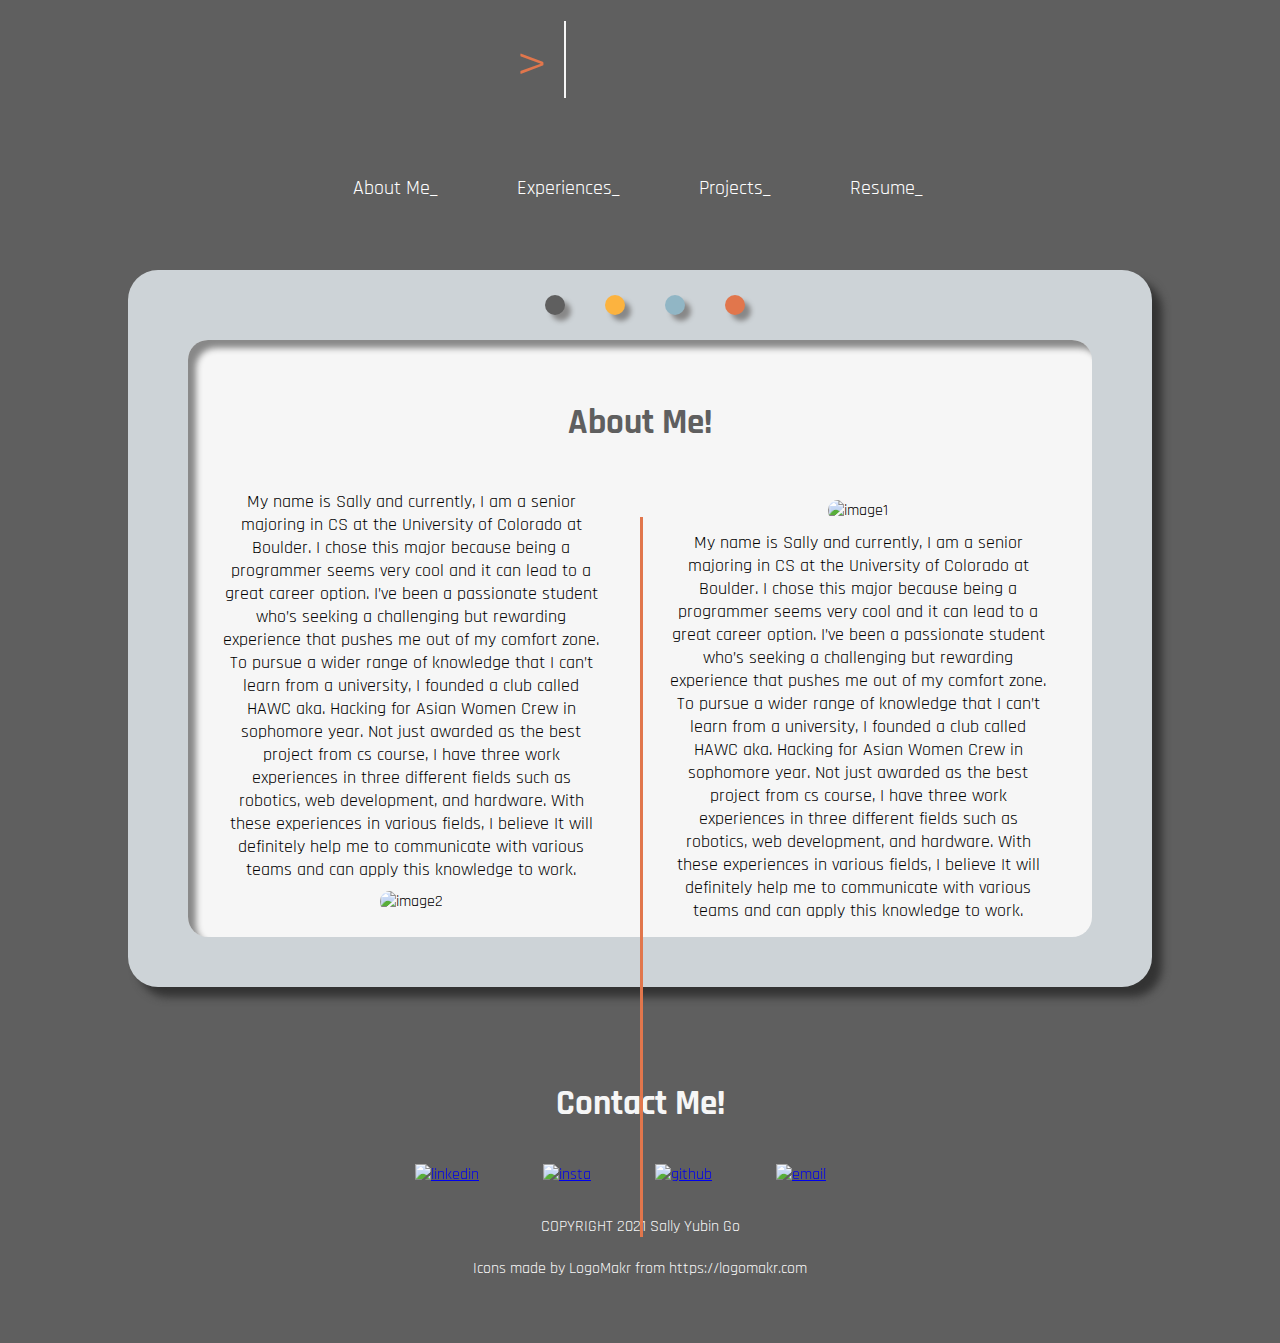
==== index.html @ a29adfc1 "push" ====
<!DOCTYPE html>
<html>
  <head>
    <title>Sally Go</title>
    <link rel="stylesheet" href="aboutme.css">
    <link rel="preconnect" href="https://fonts.googleapis.com">
    <link rel="preconnect" href="https://fonts.gstatic.com" crossorigin>
    <link href="https://fonts.googleapis.com/css2?family=Rajdhani&family=Supermercado+One&display=swap" rel="stylesheet">
    <meta name="viewport" content="width=device-width, initial-scale=1">
  </head>
  <body>
    <!-- Whole Screen div-->
    <div class="content">
      <div class = "wrapper">

        <ul class="dynamic-txts">
          <!-- <div class="static-txt"> > </div> -->
          <li><span class="static-txt"> > </span><span class="dynamic">Sally Go_ </span></li>
          <li><span class="static-txt"> > </span><span class="dynamic">Yubin Go_ </span></li>
          <li><span class="static-txt"> > </span><span class="dynamic">Software Engineer_</span></li>
          <li><span class="static-txt"> > </span><span class="dynamic">Fullstack Developer_</span></li>
        </ul>
      </div>
      <div id="menu">
        <a href = "index.html" class="butt">About Me_</a>
        <a href = "experiences.html" class="butt">Experiences_</a>
        <a href = "projects.html" class="butt">Projects_</a>
        <a href = "resumes.html" class="butt">Resume_</a>
      </div>
      <div id="content1">
        <div class="dotdot">
          <div class="dot" id="dot1"></div>
          <div class="dot" id="dot2"></div>
          <div class="dot" id="dot3"></div>
          <div class="dot" id="dot4"></div>
        </div>
        <div id="content2">
          <h2 class="header">About Me!</h2>
          <div id="col1">
          <p> My name is Sally and currently, I am a senior majoring in CS at the University of Colorado at Boulder.
             I chose this major because being a programmer seems very cool and it can lead to a great career option.
             I’ve been a passionate student who’s seeking a challenging but rewarding experience that pushes me out of my comfort zone.
             To pursue a wider range of knowledge that I can’t learn from a university, I founded a club called HAWC aka. Hacking for Asian Women Crew in sophomore year.
             Not just awarded as the best project from cs course,  I have three work experiences in three different fields such as robotics, web development, and hardware.
              With these experiences in various fields, I believe It will definitely help me to communicate with various teams and can apply this knowledge to work.
            </p>
            <img src="https://github.com/yugo9081/Sally_Yubin_Go/blob/main/img/image3.jpg?raw=true" class="image2" alt="image2">
        </div>
        <div class="border1"></div>
        <div id="col2">
          <img src="https://avatars.githubusercontent.com/u/54964332?v=4" class="image1" alt="image1">
          <p> My name is Sally and currently, I am a senior majoring in CS at the University of Colorado at Boulder.
             I chose this major because being a programmer seems very cool and it can lead to a great career option.
             I’ve been a passionate student who’s seeking a challenging but rewarding experience that pushes me out of my comfort zone.
             To pursue a wider range of knowledge that I can’t learn from a university, I founded a club called HAWC aka. Hacking for Asian Women Crew in sophomore year.
             Not just awarded as the best project from cs course,  I have three work experiences in three different fields such as robotics, web development, and hardware.
              With these experiences in various fields, I believe It will definitely help me to communicate with various teams and can apply this knowledge to work.
            </p>
      </div>
        </div>
      </div>
    </div>
    <div id="footer">
      <h3 class="contactme">Contact Me!</h3>
      <div class="contact">
        <a class="icon" href="https://www.linkedin.com/in/sally-yubin-go/">
          <img src="https://github.com/yugo9081/Sally_Yubin_Go/blob/main/img/linkedin.png?raw=true" alt="linkedin" width="80">
        </a>
        <a class="icon" href="https://www.instagram.com/sally_bin_go/">
          <img src="https://github.com/yugo9081/Sally_Yubin_Go/blob/main/img/insta.png?raw=true" alt="insta" width="80">
        </a>
        <a class="icon" href="https://github.com/yugo9081">
          <img src="https://github.com/yugo9081/Sally_Yubin_Go/blob/main/img/github.png?raw=true" alt="github" width="80">
        </a>

        <a class="icon" href="mailto:go6342410@gmail.com">
          <img src="https://github.com/yugo9081/Sally_Yubin_Go/blob/main/img/email.png?raw=true" alt="email" width="80">
        </a>
      </div>
      <br>
      <div id="copyright"> COPYRIGHT 2021 Sally Yubin Go </div>
      <br>
      <div class="urlIcon">Icons made by LogoMakr from https://logomakr.com </div>
    </footer>
  </body>

</html>
---- aboutme.css ----
*{
  font-family: 'Rajdhani', sans-serif;
  margin: 0;
  padding: 0;
  box-sizing: border-box;
}

body{
  background-color: #5F5F5F;
  /* display: flex; */
  align-items: center;
  text-align: center;
}

#menu{
  overflow: hidden;
  text-align: center;
  display: inline-flex;
  margin: 0 auto;
  font-size: 20px;
  margin-top: 50px;
  margin-bottom: 35px;
}

#menu a {
  float: left;
  display: block;
  color: white;
  text-align: center;
  padding: 14px 30px;
  text-decoration: none;
  border-radius: 30px;
  margin-right: 20px;
  cursor: pointer;
  margin-bottom: 20px;
}

#menu a:hover{
  background-color: #FCB33F;
  color: #F6F6F6;
  -moz-box-shadow: 7px 7px 5px #333;
  -webkit-box-shadow: 7px 7px 5px #333;
  box-shadow: 7px 7px 5px #333;

}

#menu a:active{
  background-color: #5F5F5F;
  border: 2px solid #FCB33F;
  -moz-box-shadow: 7px 7px 5px #333;
  -webkit-box-shadow: 7px 7px 5px #333;
  box-shadow: 7px 7px 5px #333;
  color: #FCB33F;
}

#col1, #col2 {
  float: left;
  width: 45%;
  padding: 15px;
  text-align: center;
  margin-top: 30px;
  margin-left: 20px;
  margin-right: 20px;
}
.image1{
  width:100%;
  height: 100%;
  border-radius: 20px;
  padding: 10px;
}

.image2{
  width:100%;
  height: 100%;
  border-radius: 20px;
  padding: 10px;
}

@media screen and (max-width:600px) {
    .col1, .col2{
        width: 50%;
    }
}
@media screen and (max-width:400px) {
    .col1, .col2{
        width: 100%;
    }
}

.wrapper{
  display: inline;
  padding: 15px;
  text-align: center;
  width:100%;
  height: 120px;

}
.static-txt{
  font-size: 60px;
  color: #E1764C;
  font-weight: 400;
  position: relative;
}
.dynamic-txts{
  margin-left: 15px;
  height: 90px;
  line-height: 90px;
  overflow: hidden;
}

.dynamic{
  list-style: none;
  font-size: 60px;
  font-weight: 500;
  color: #F6F6F6;
  position: relative;
  top: 0;
  animation: slide 8s steps(4) infinite;
}
@keyframes slide {
    100%{
      top: -360px;
    }
}

.dynamic::after{
  content: "";
  position: absolute;
  left: 0;
  height: 100%;
  width: 100%;
  border-left: 2px solid #F6F6F6;
  animation: typing 2s steps(12) infinite;
  background: #5F5F5F;
}

@keyframes typing {
    100%{
      left: 100%;
      margin: 0 -3px 0 35px;
    }
}

#content1 {
  display: inline-flex;
  background-color: #CDD3D7;
  padding-left: 40px;
  padding-right: 40px;
  padding-top: 50px;
  padding-bottom: 30px;
  border-radius: 30px;
  height: 80%;
  width: 80%;
  -moz-box-shadow: 10px 10px 8px #333;
  -webkit-box-shadow: 10px 10px 8px #333;
  box-shadow: 10px 10px 8px #333;
  margin-bottom: 30px;
}
#content2 {
  display: inline-block;
  background: #F6F6F6;
  margin-left: 20px;
  margin-right: 20px;
  margin-top: 20px;
  margin-bottom: 20px;
  border-radius: 20px;
  /* padding: 20px; */
  -moz-box-shadow: inset 8px 8px 6px #888;
  -webkit-box-shadow: inset 8px 8px 6px #888;
  box-shadow: inset 8px 8px 6px #888;
  position:relative;
  width: 97%;

}

.border1{
  border-left:3px solid #E1764C;
  height: 720px;
  position:absolute;
  /* top: 40%; */
  left: 50%;
  /* padding-top: 40px; */
  margin-top: 8%;
}

.header {
  font-size: 35px;
  color: #5F5F5F;
  position: relative;
  padding-top: 60px;
}

.header::after {
  content: "";
  position: absolute;
  /* align-items: center;
  justify-content: center; */
  left:45%;
  bottom: 0;
  width: 10%;
  height: 0px;
}

p {
  font-size: 18px;
}

.dotdot{
  display: flex;
  position: absolute;
  height: auto;
  left: 43%;
  margin: -25px 0 0 -25px;
}
.dot{
  height: 20px;
  width: 20px;
  border-radius: 50%;

  display: inline-block;
  /* vertical-align: middle; */
  margin-left: 20px;
  margin-right: 20px;
  -moz-box-shadow: 6px 6px 5px #888;
  -webkit-box-shadow: 6px 6px 5px #888;
  box-shadow: 6px 6px 5px #888;

}

#dot1{
  background-color: #5F5F5F;
}
#dot2{
  background-color: #FCB33F;
}
#dot3{
  background-color: #91B6C5;
}
#dot4{
  background-color: #E1764C;
}

.contact a{
  padding: 12px 50px 10px 10px;
  display: inline-block;
  align-content: center;
}

.icon{
  vertical-align: middle;
  transform: perspective(1px) translateZ(0);
  box-shadow: 0 0 1px rgb(0 0 0 / 0%);
}

a {
  cursor: pointer;
  margin: 0 0px;
}
.contactme{
  font-size: 35px;
  margin-top: 5%;
  margin-bottom: 2%;
}
#footer{
  color: #F6F6F6;
}

.urlIcon{
  margin-bottom: 5%;
}
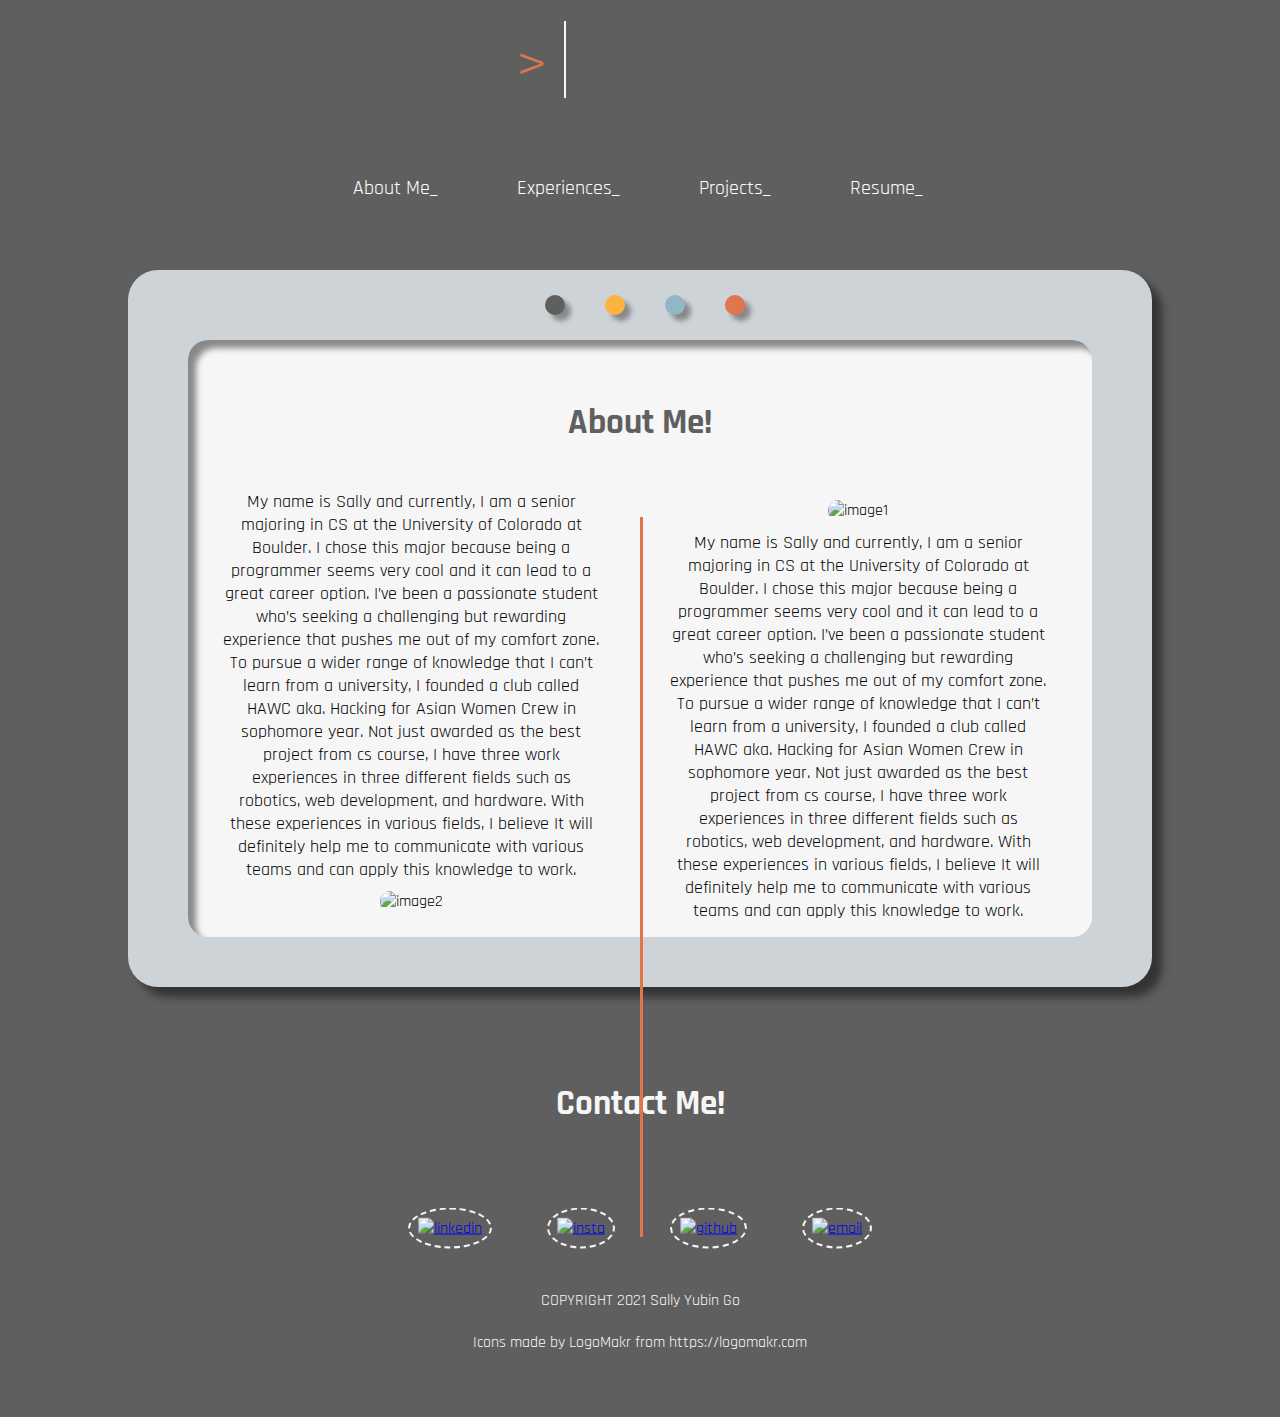
==== commit 6c463776: "footer" ====
--- a/index.html
+++ b/index.html
@@ -63,17 +63,17 @@
     <div id="footer">
       <h3 class="contactme">Contact Me!</h3>
       <div class="contact">
-        <a class="icon" href="https://www.linkedin.com/in/sally-yubin-go/">
+        <a class="icon"  target="_parent" href="https://www.linkedin.com/in/sally-yubin-go/"><span class="fa fa-facebook-square"></span>
           <img src="https://github.com/yugo9081/Sally_Yubin_Go/blob/main/img/linkedin.png?raw=true" alt="linkedin" width="80">
         </a>
-        <a class="icon" href="https://www.instagram.com/sally_bin_go/">
+        <a class="icon"  target="_parent" href="https://www.instagram.com/sally_bin_go/"><span class="fa fa-facebook-square"></span>
           <img src="https://github.com/yugo9081/Sally_Yubin_Go/blob/main/img/insta.png?raw=true" alt="insta" width="80">
         </a>
-        <a class="icon" href="https://github.com/yugo9081">
+        <a class="icon"  target="_parent" href="https://github.com/yugo9081" ><span class="fa fa-facebook-square"></span>
           <img src="https://github.com/yugo9081/Sally_Yubin_Go/blob/main/img/github.png?raw=true" alt="github" width="80">
         </a>
 
-        <a class="icon" href="mailto:go6342410@gmail.com">
+        <a class="icon"  target="_parent" href="mailto:go6342410@gmail.com" ><span class="fa fa-facebook-square"></span>
           <img src="https://github.com/yugo9081/Sally_Yubin_Go/blob/main/img/email.png?raw=true" alt="email" width="80">
         </a>
       </div>
@@ -81,7 +81,7 @@
       <div id="copyright"> COPYRIGHT 2021 Sally Yubin Go </div>
       <br>
       <div class="urlIcon">Icons made by LogoMakr from https://logomakr.com </div>
-    </footer>
+    </div>
   </body>
 
 </html>
--- a/aboutme.css
+++ b/aboutme.css
@@ -239,19 +239,43 @@
 #dot4{
   background-color: #E1764C;
 }
-
+.contact{
+  transform: translateY(-50%);
+  margin-top: 8%;
+}
 .contact a{
-  padding: 12px 50px 10px 10px;
   display: inline-block;
   align-content: center;
+  margin-left: 2%;
+  margin-right: 2%;
 }
 
 .icon{
+    /* padding: 12px 50px 10px 10px; */
   vertical-align: middle;
-  transform: perspective(1px) translateZ(0);
-  box-shadow: 0 0 1px rgb(0 0 0 / 0%);
-}
-
+  /* transform: perspective(1px) translateZ(0); */
+  /* box-shadow: 0 0 1px rgb(0 0 0 / 0%); */
+  border-radius: 50%;
+  padding: 8px;
+  border: 2.8px dashed #F6F6F6;
+  background-clip: content-box;
+  transition: 0.7s;
+
+}
+
+.icon span{
+  display: block;
+  position: absolute;
+  text-align: center;
+  transform: translate(-50%, -50%);
+}
+
+.icon:hover{
+  padding: 13px;
+  color: white;
+  /* margin: 10px; */
+  transform: translateX(5px) rotate(360deg);
+}
 a {
   cursor: pointer;
   margin: 0 0px;
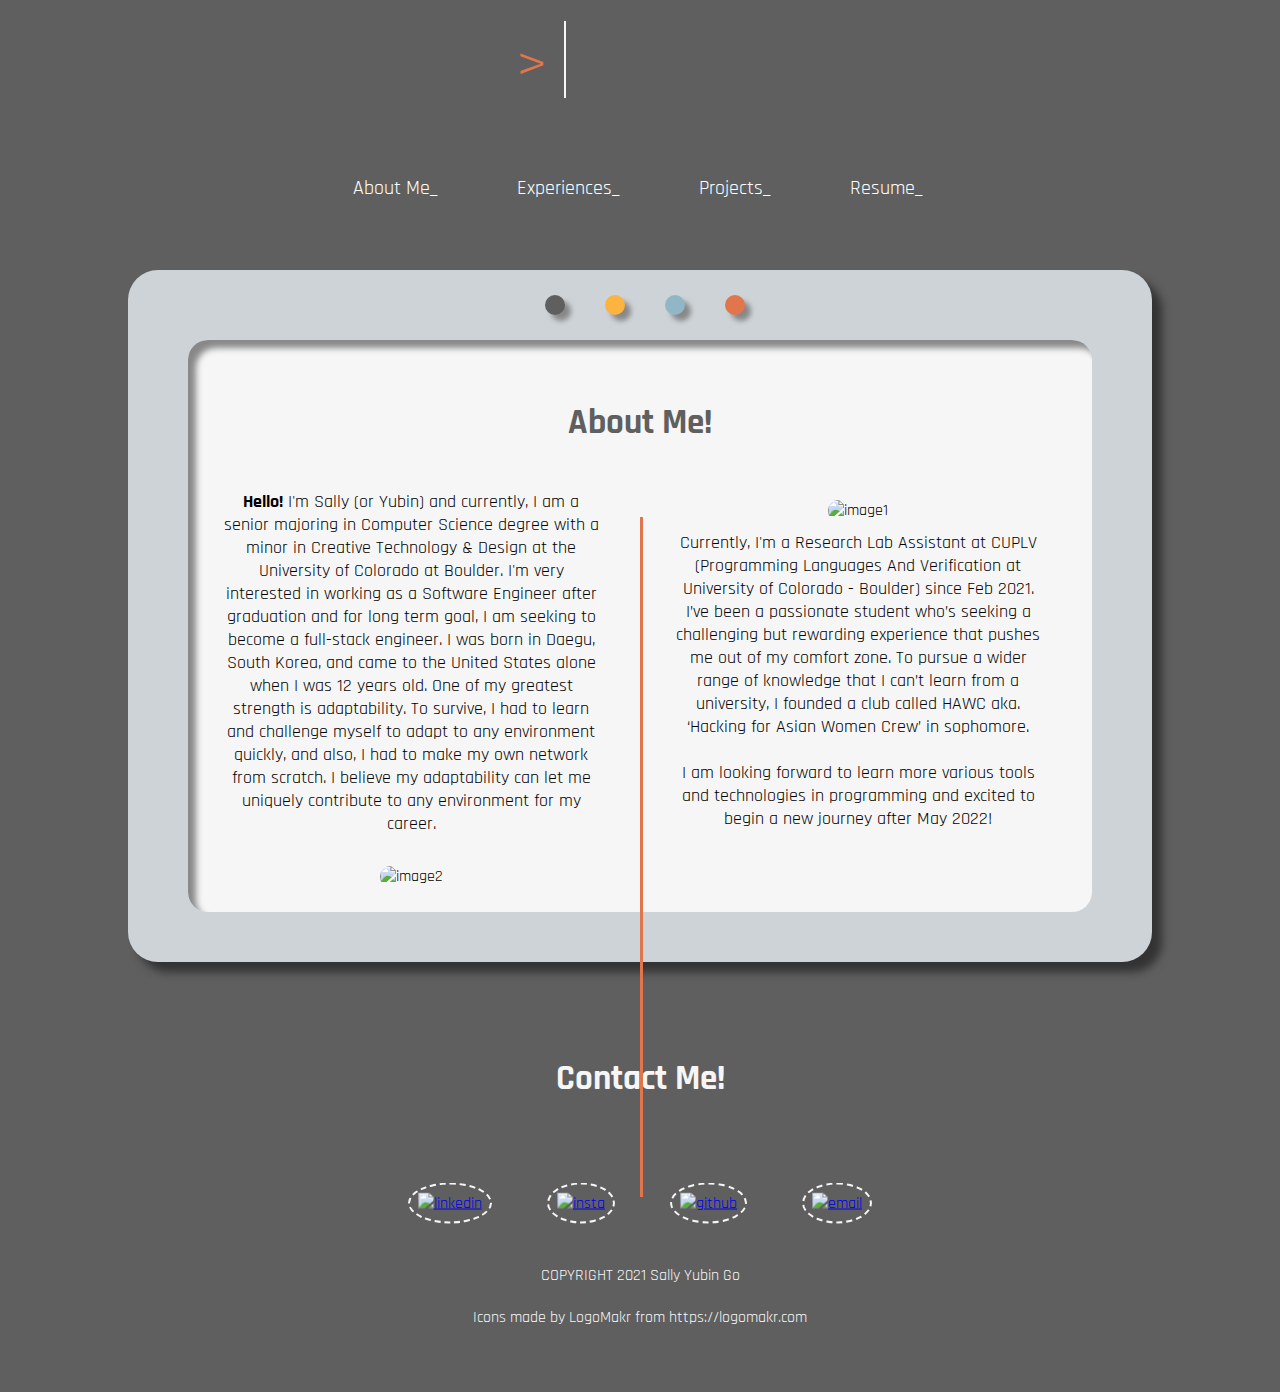
==== commit 560b1d7a: "intro" ====
--- a/index.html
+++ b/index.html
@@ -37,24 +37,26 @@
         <div id="content2">
           <h2 class="header">About Me!</h2>
           <div id="col1">
-          <p> My name is Sally and currently, I am a senior majoring in CS at the University of Colorado at Boulder.
-             I chose this major because being a programmer seems very cool and it can lead to a great career option.
-             I’ve been a passionate student who’s seeking a challenging but rewarding experience that pushes me out of my comfort zone.
-             To pursue a wider range of knowledge that I can’t learn from a university, I founded a club called HAWC aka. Hacking for Asian Women Crew in sophomore year.
-             Not just awarded as the best project from cs course,  I have three work experiences in three different fields such as robotics, web development, and hardware.
-              With these experiences in various fields, I believe It will definitely help me to communicate with various teams and can apply this knowledge to work.
+          <p><b>Hello!</b> I'm Sally (or Yubin) and currently, I am a senior majoring in Computer Science degree with a minor in Creative Technology & Design at the University of Colorado at Boulder.
+             I'm very interested in working as a Software Engineer after graduation and for long term goal, I am seeking to become a full-stack engineer.
+             I was born in Daegu, South Korea, and came to the United States alone when I was 12 years old. One of my greatest strength is adaptability.
+             To survive, I had to learn and challenge myself to adapt to any environment quickly, and also, I had to make my own network from scratch.
+             I believe my adaptability can let me uniquely contribute to any environment for my career.
+
             </p>
+            <br>
             <img src="https://github.com/yugo9081/Sally_Yubin_Go/blob/main/img/image3.jpg?raw=true" class="image2" alt="image2">
+
         </div>
         <div class="border1"></div>
         <div id="col2">
           <img src="https://avatars.githubusercontent.com/u/54964332?v=4" class="image1" alt="image1">
-          <p> My name is Sally and currently, I am a senior majoring in CS at the University of Colorado at Boulder.
-             I chose this major because being a programmer seems very cool and it can lead to a great career option.
-             I’ve been a passionate student who’s seeking a challenging but rewarding experience that pushes me out of my comfort zone.
-             To pursue a wider range of knowledge that I can’t learn from a university, I founded a club called HAWC aka. Hacking for Asian Women Crew in sophomore year.
-             Not just awarded as the best project from cs course,  I have three work experiences in three different fields such as robotics, web development, and hardware.
-              With these experiences in various fields, I believe It will definitely help me to communicate with various teams and can apply this knowledge to work.
+          <br>
+          <p>Currently, I'm a Research Lab Assistant at CUPLV (Programming Languages And Verification at University of Colorado - Boulder) since Feb 2021.
+            I’ve been a passionate student who’s seeking a challenging but rewarding experience that pushes me out of my comfort zone.
+            To pursue a wider range of knowledge that I can’t learn from a university, I founded a club called HAWC aka. ‘Hacking for Asian Women Crew’ in sophomore.
+            <br><br>
+              I am looking forward to learn more various tools and technologies in programming and excited to begin a new journey after May 2022!
             </p>
       </div>
         </div>
--- a/aboutme.css
+++ b/aboutme.css
@@ -175,7 +175,7 @@
 
 .border1{
   border-left:3px solid #E1764C;
-  height: 720px;
+  height: 680px;
   position:absolute;
   /* top: 40%; */
   left: 50%;
@@ -260,6 +260,8 @@
   border: 2.8px dashed #F6F6F6;
   background-clip: content-box;
   transition: 0.7s;
+  cursor: pointer;
+  margin: 0 0px;
 
 }
 
@@ -276,10 +278,7 @@
   /* margin: 10px; */
   transform: translateX(5px) rotate(360deg);
 }
-a {
-  cursor: pointer;
-  margin: 0 0px;
-}
+
 .contactme{
   font-size: 35px;
   margin-top: 5%;
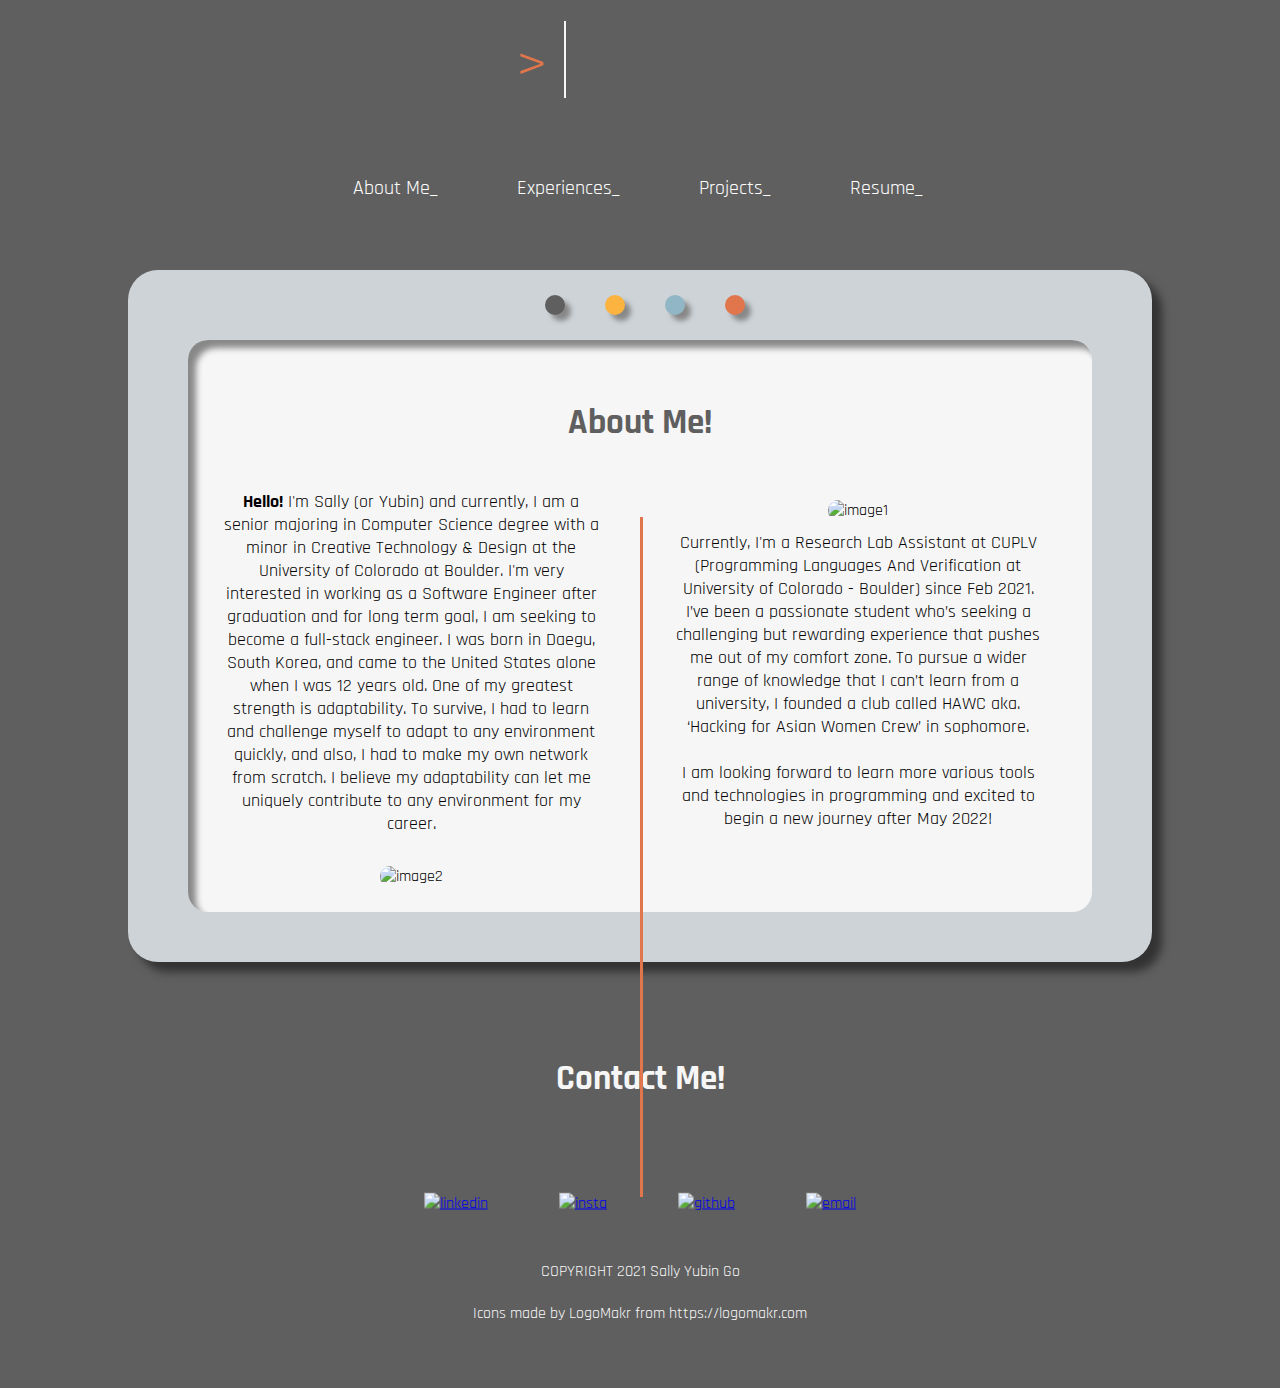
==== commit 742f0c95: "commit" ====
--- a/index.html
+++ b/index.html
@@ -1,5 +1,5 @@
 <!DOCTYPE html>
-<html>
+<html lang="en">
   <head>
     <title>Sally Go</title>
     <link rel="stylesheet" href="aboutme.css">
--- a/aboutme.css
+++ b/aboutme.css
@@ -257,8 +257,8 @@
   /* box-shadow: 0 0 1px rgb(0 0 0 / 0%); */
   border-radius: 50%;
   padding: 8px;
-  border: 2.8px dashed #F6F6F6;
-  background-clip: content-box;
+  /* border: 2.8px dashed #F6F6F6; */
+  /* background-clip: content-box; */
   transition: 0.7s;
   cursor: pointer;
   margin: 0 0px;
@@ -283,9 +283,12 @@
   font-size: 35px;
   margin-top: 5%;
   margin-bottom: 2%;
-}
+  text-align: center;
+}
+
 #footer{
   color: #F6F6F6;
+  text-align: center;
 }
 
 .urlIcon{
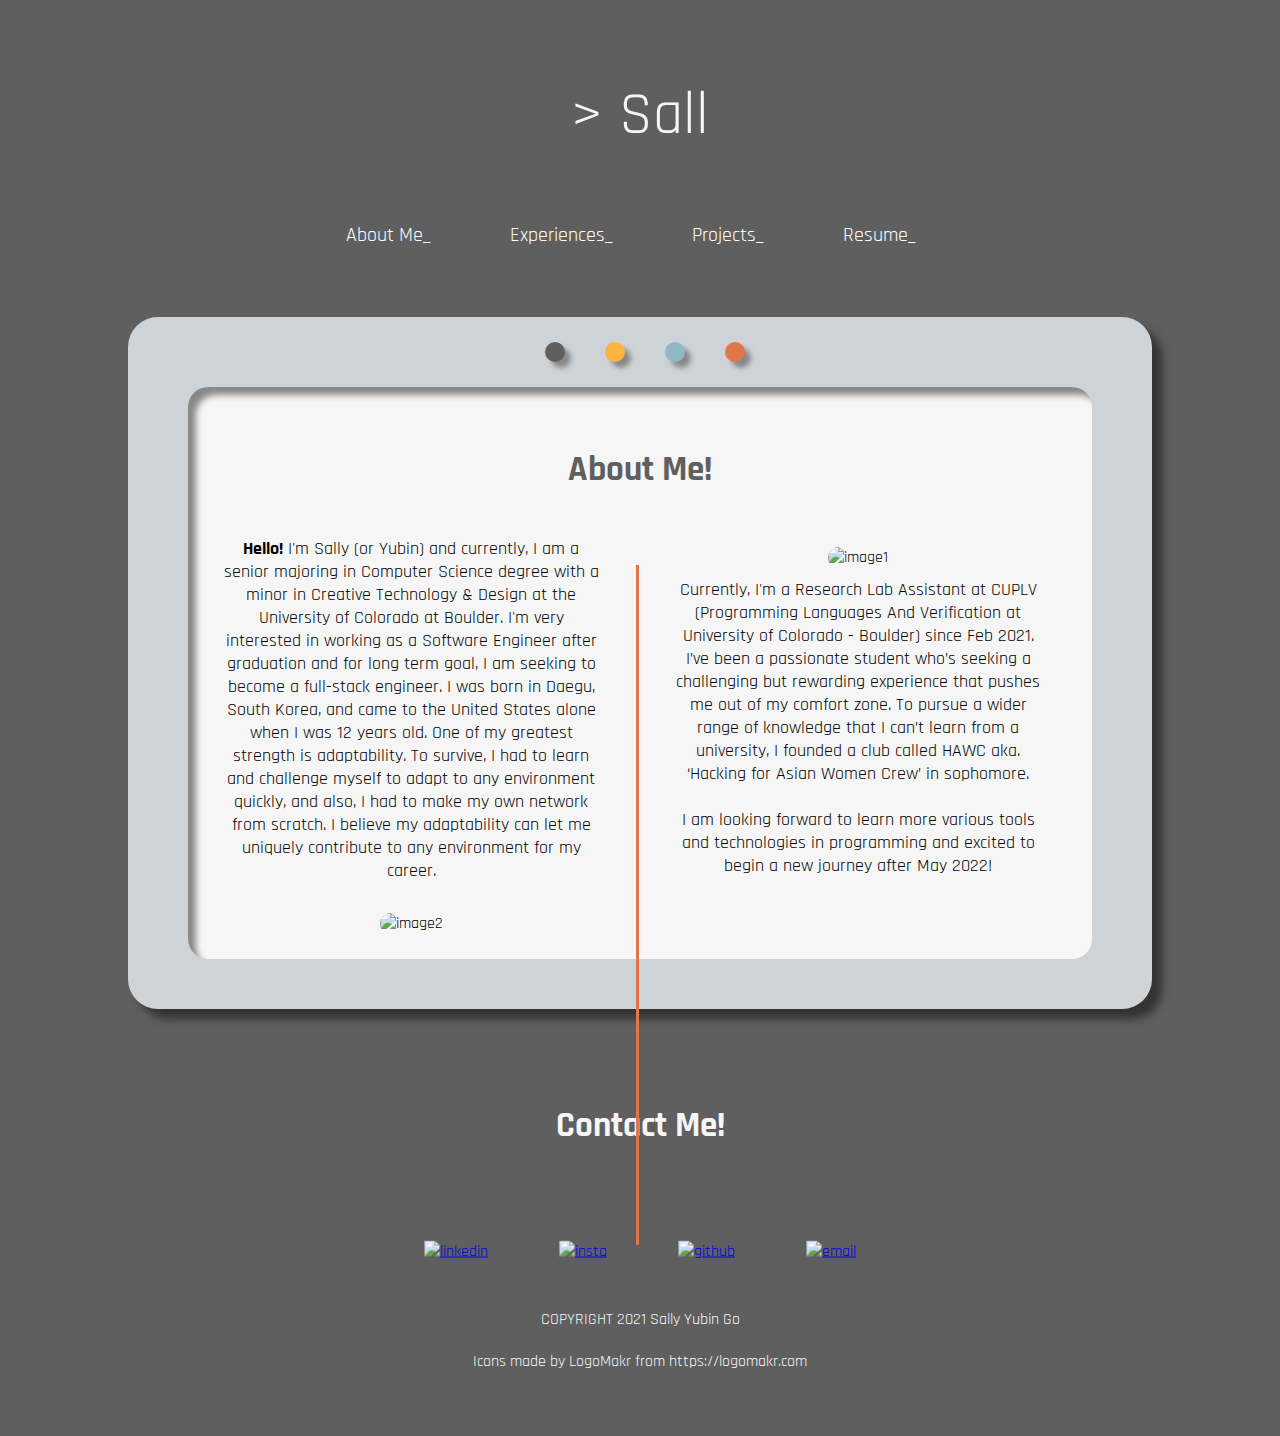
==== commit c90eb0a2: "js" ====
--- a/index.html
+++ b/index.html
@@ -12,14 +12,9 @@
     <!-- Whole Screen div-->
     <div class="content">
       <div class = "wrapper">
-
-        <ul class="dynamic-txts">
-          <!-- <div class="static-txt"> > </div> -->
-          <li><span class="static-txt"> > </span><span class="dynamic">Sally Go_ </span></li>
-          <li><span class="static-txt"> > </span><span class="dynamic">Yubin Go_ </span></li>
-          <li><span class="static-txt"> > </span><span class="dynamic">Software Engineer_</span></li>
-          <li><span class="static-txt"> > </span><span class="dynamic">Fullstack Developer_</span></li>
-        </ul>
+        <section id="dynamic-header">
+          <h1 id="banner">> Sally Go</h1>
+        </section>
       </div>
       <div id="menu">
         <a href = "index.html" class="butt">About Me_</a>
@@ -62,6 +57,7 @@
         </div>
       </div>
     </div>
+    <script src="index.js"></script>
     <div id="footer">
       <h3 class="contactme">Contact Me!</h3>
       <div class="contact">
--- a/aboutme.css
+++ b/aboutme.css
@@ -87,15 +87,28 @@
     }
 }
 
-.wrapper{
-  display: inline;
-  padding: 15px;
+#dynamic-header{
+  padding-top: 3%;
   text-align: center;
   width:100%;
   height: 120px;
-
-}
-.static-txt{
+  margin-top: 3%;
+}
+#banner{
+  font-size: 60px;
+  color: #F6F6F6;
+  font-weight: 400;
+  position: relative;
+  font-weight: 800px;
+}
+/*
+.static{
+
+}
+.dynamic{
+  color: #F6F6F6;
+} */
+/* .static-txt{
   font-size: 60px;
   color: #E1764C;
   font-weight: 400;
@@ -139,7 +152,7 @@
       left: 100%;
       margin: 0 -3px 0 35px;
     }
-}
+} */
 
 #content1 {
   display: inline-flex;
@@ -173,13 +186,15 @@
 
 }
 
+#col1, #col2{
+  flex-grow: 1;
+}
+
 .border1{
   border-left:3px solid #E1764C;
   height: 680px;
   position:absolute;
-  /* top: 40%; */
-  left: 50%;
-  /* padding-top: 40px; */
+  left: 35vw;
   margin-top: 8%;
 }
 
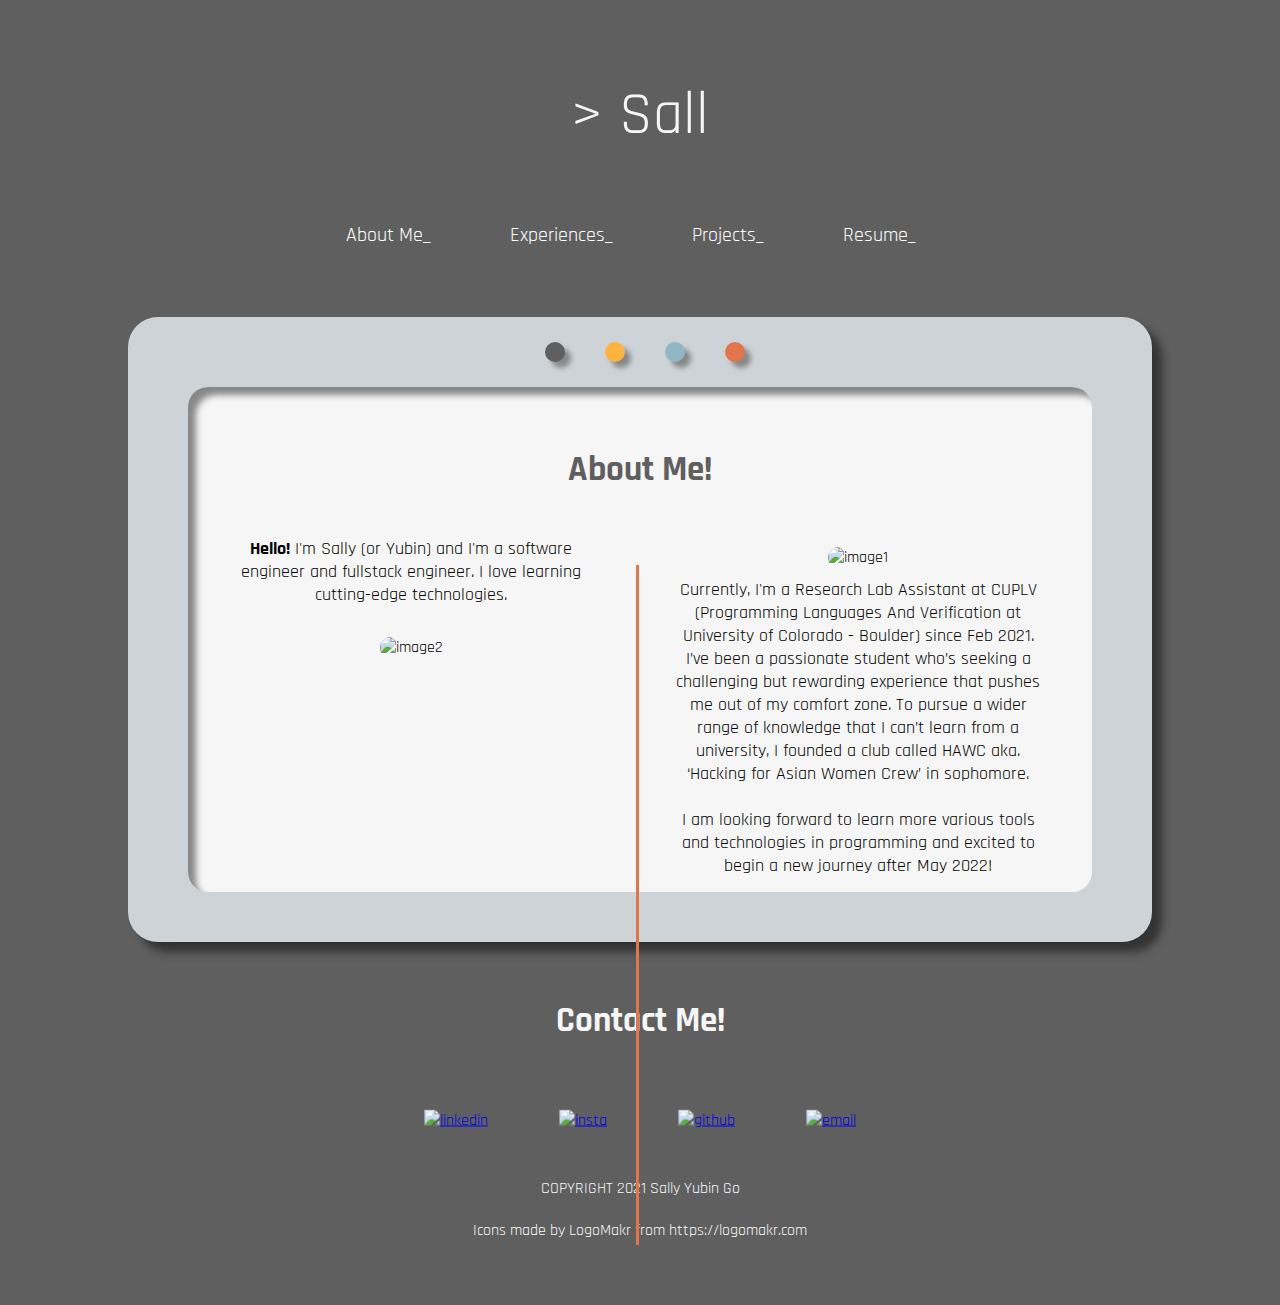
==== commit 7108e487: "new updates" ====
--- a/index.html
+++ b/index.html
@@ -32,12 +32,7 @@
         <div id="content2">
           <h2 class="header">About Me!</h2>
           <div id="col1">
-          <p><b>Hello!</b> I'm Sally (or Yubin) and currently, I am a senior majoring in Computer Science degree with a minor in Creative Technology & Design at the University of Colorado at Boulder.
-             I'm very interested in working as a Software Engineer after graduation and for long term goal, I am seeking to become a full-stack engineer.
-             I was born in Daegu, South Korea, and came to the United States alone when I was 12 years old. One of my greatest strength is adaptability.
-             To survive, I had to learn and challenge myself to adapt to any environment quickly, and also, I had to make my own network from scratch.
-             I believe my adaptability can let me uniquely contribute to any environment for my career.
-
+          <p><b>Hello!</b> I'm Sally (or Yubin) and I'm a software engineer and fullstack engineer. I love learning cutting-edge technologies.
             </p>
             <br>
             <img src="https://github.com/yugo9081/Sally_Yubin_Go/blob/main/img/image3.jpg?raw=true" class="image2" alt="image2">
--- a/aboutme.css
+++ b/aboutme.css
@@ -101,58 +101,6 @@
   position: relative;
   font-weight: 800px;
 }
-/*
-.static{
-
-}
-.dynamic{
-  color: #F6F6F6;
-} */
-/* .static-txt{
-  font-size: 60px;
-  color: #E1764C;
-  font-weight: 400;
-  position: relative;
-}
-.dynamic-txts{
-  margin-left: 15px;
-  height: 90px;
-  line-height: 90px;
-  overflow: hidden;
-}
-
-.dynamic{
-  list-style: none;
-  font-size: 60px;
-  font-weight: 500;
-  color: #F6F6F6;
-  position: relative;
-  top: 0;
-  animation: slide 8s steps(4) infinite;
-}
-@keyframes slide {
-    100%{
-      top: -360px;
-    }
-}
-
-.dynamic::after{
-  content: "";
-  position: absolute;
-  left: 0;
-  height: 100%;
-  width: 100%;
-  border-left: 2px solid #F6F6F6;
-  animation: typing 2s steps(12) infinite;
-  background: #5F5F5F;
-}
-
-@keyframes typing {
-    100%{
-      left: 100%;
-      margin: 0 -3px 0 35px;
-    }
-} */
 
 #content1 {
   display: inline-flex;
@@ -256,7 +204,7 @@
 }
 .contact{
   transform: translateY(-50%);
-  margin-top: 8%;
+  margin-top: 6%;
 }
 .contact a{
   display: inline-block;
@@ -266,14 +214,9 @@
 }
 
 .icon{
-    /* padding: 12px 50px 10px 10px; */
   vertical-align: middle;
-  /* transform: perspective(1px) translateZ(0); */
-  /* box-shadow: 0 0 1px rgb(0 0 0 / 0%); */
   border-radius: 50%;
   padding: 8px;
-  /* border: 2.8px dashed #F6F6F6; */
-  /* background-clip: content-box; */
   transition: 0.7s;
   cursor: pointer;
   margin: 0 0px;
@@ -290,13 +233,12 @@
 .icon:hover{
   padding: 13px;
   color: white;
-  /* margin: 10px; */
   transform: translateX(5px) rotate(360deg);
 }
 
 .contactme{
   font-size: 35px;
-  margin-top: 5%;
+  margin-top: 2%;
   margin-bottom: 2%;
   text-align: center;
 }
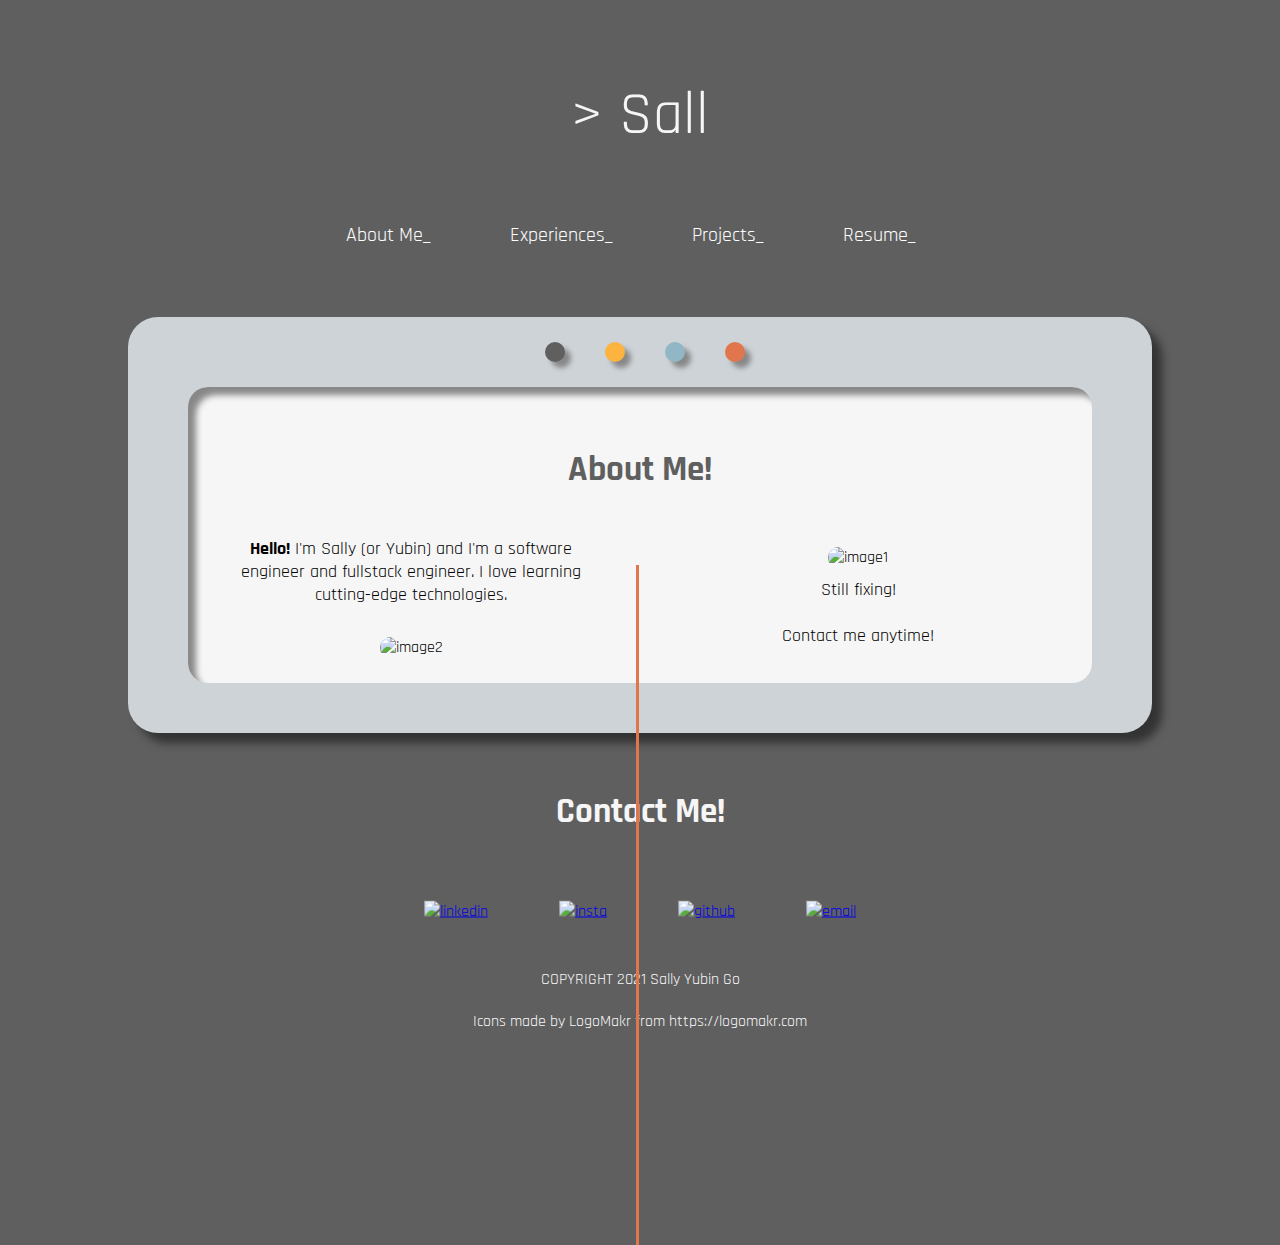
==== commit fe2556b6: "will add more on index.html" ====
--- a/index.html
+++ b/index.html
@@ -42,11 +42,9 @@
         <div id="col2">
           <img src="https://avatars.githubusercontent.com/u/54964332?v=4" class="image1" alt="image1">
           <br>
-          <p>Currently, I'm a Research Lab Assistant at CUPLV (Programming Languages And Verification at University of Colorado - Boulder) since Feb 2021.
-            I’ve been a passionate student who’s seeking a challenging but rewarding experience that pushes me out of my comfort zone.
-            To pursue a wider range of knowledge that I can’t learn from a university, I founded a club called HAWC aka. ‘Hacking for Asian Women Crew’ in sophomore.
+          <p>Still fixing!
             <br><br>
-              I am looking forward to learn more various tools and technologies in programming and excited to begin a new journey after May 2022!
+              Contact me anytime!
             </p>
       </div>
         </div>
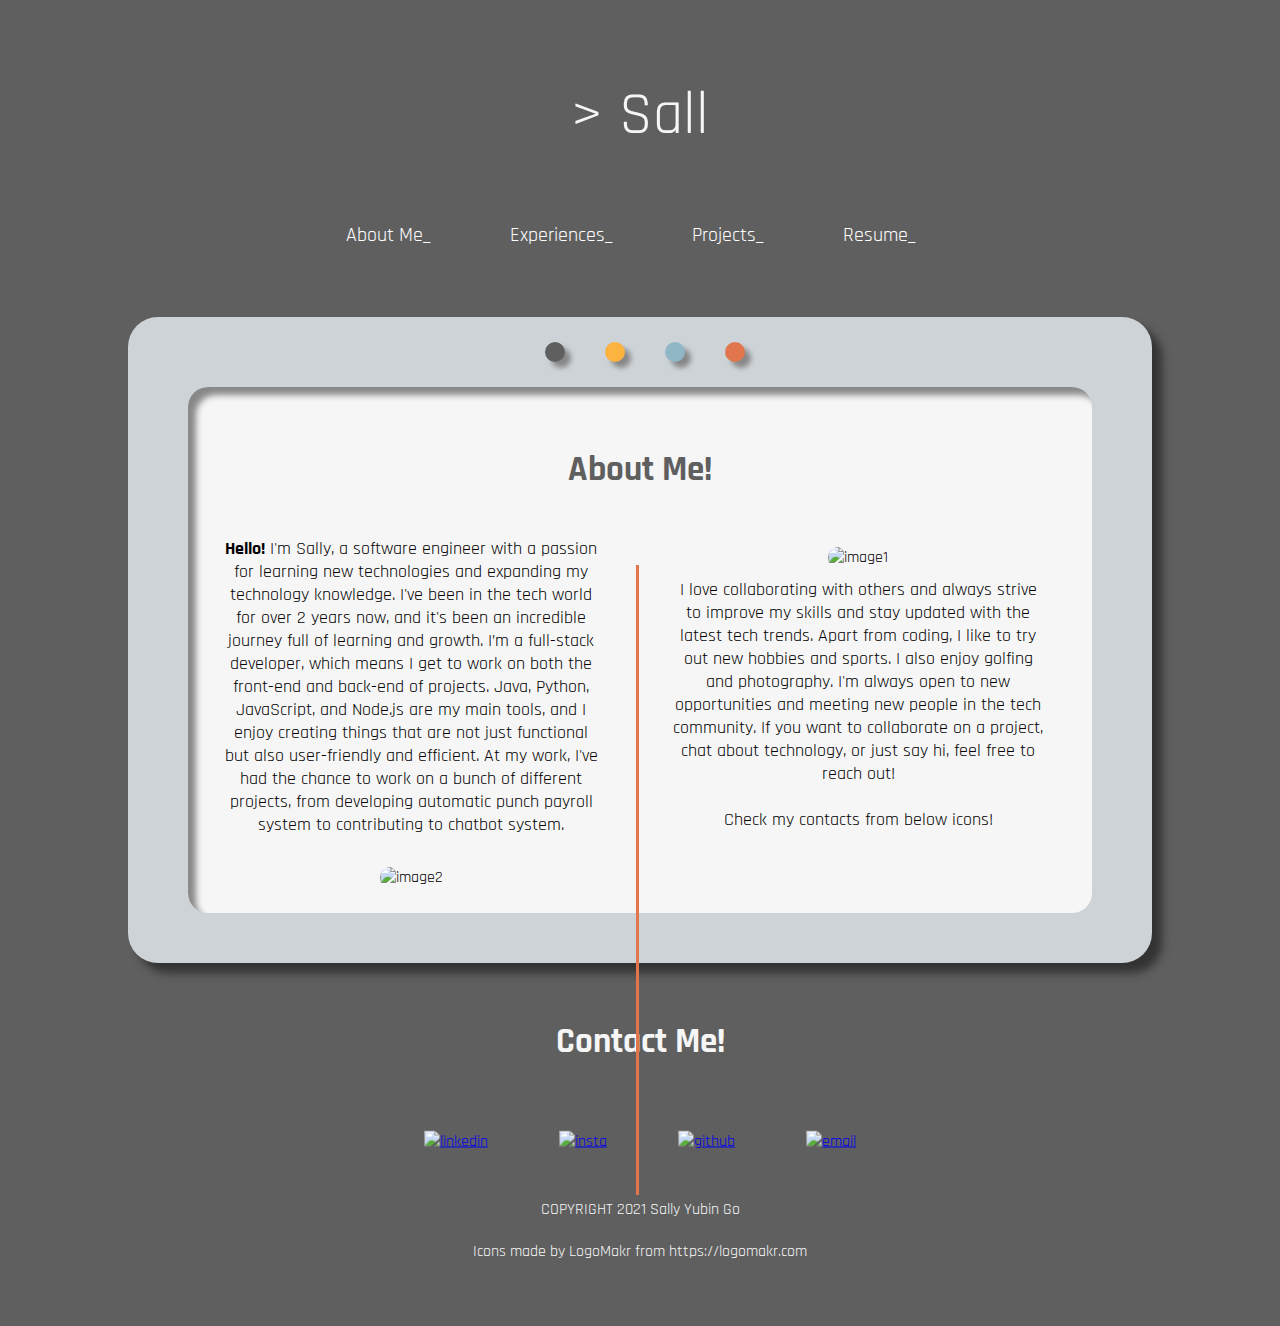
==== commit a6448c0a: "update website code with resume" ====
--- a/index.html
+++ b/index.html
@@ -32,7 +32,9 @@
         <div id="content2">
           <h2 class="header">About Me!</h2>
           <div id="col1">
-          <p><b>Hello!</b> I'm Sally (or Yubin) and I'm a software engineer and fullstack engineer. I love learning cutting-edge technologies.
+            <p><b>Hello!</b> I'm Sally, a software engineer with a passion for learning new technologies and expanding my technology knowledge. I've been in the tech world for over 2 years now, and it's been an incredible journey full of learning and growth.
+              I’m a full-stack developer, which means I get to work on both the front-end and back-end of projects. Java, Python, JavaScript, and Node.js are my main tools, and I enjoy creating things that are not just functional but also user-friendly and efficient.
+              At my work, I've had the chance to work on a bunch of different projects, from developing automatic punch payroll system to contributing to chatbot system.
             </p>
             <br>
             <img src="https://github.com/yugo9081/Sally_Yubin_Go/blob/main/img/image3.jpg?raw=true" class="image2" alt="image2">
@@ -42,9 +44,10 @@
         <div id="col2">
           <img src="https://avatars.githubusercontent.com/u/54964332?v=4" class="image1" alt="image1">
           <br>
-          <p>Still fixing!
+          <p>I love collaborating with others and always strive to improve my skills and stay updated with the latest tech trends. Apart from coding, I like to try out new hobbies and sports. I also enjoy golfing and photography.
+            I'm always open to new opportunities and meeting new people in the tech community. If you want to collaborate on a project, chat about technology, or just say hi, feel free to reach out!
             <br><br>
-              Contact me anytime!
+              Check my contacts from below icons!
             </p>
       </div>
         </div>
--- a/aboutme.css
+++ b/aboutme.css
@@ -140,7 +140,7 @@
 
 .border1{
   border-left:3px solid #E1764C;
-  height: 680px;
+  height: 630px;
   position:absolute;
   left: 35vw;
   margin-top: 8%;
